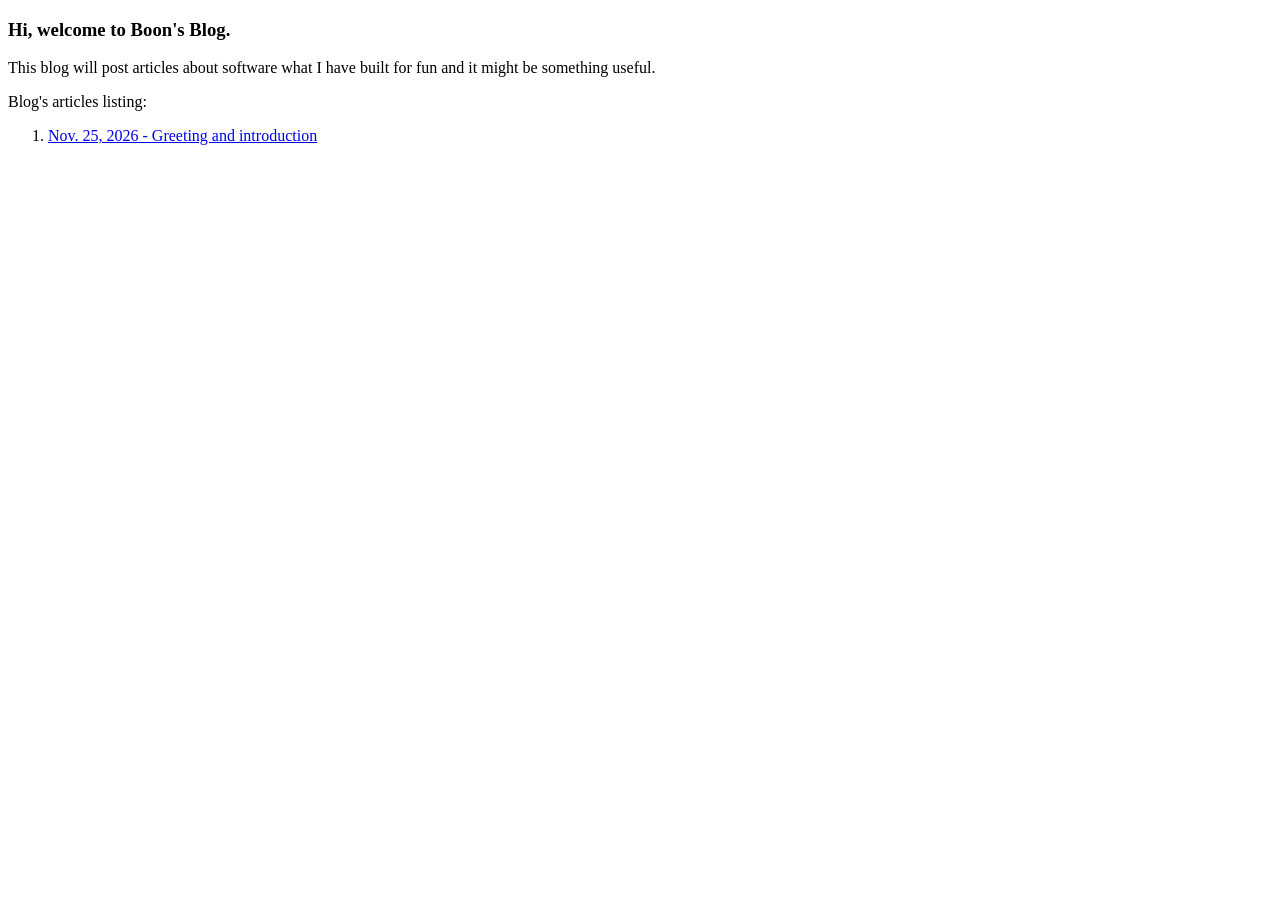
==== index.html @ e56abbbc "post blog intro" ====
<!DOCTYPE html>

<html>
  <head>
    <title>Boon's Blog</title>
  </head>
  <body>
    <h3>Hi, welcome to Boon's Blog.</h3> 
    <p>This blog will post articles about software what I have built for fun and it might be something useful.</p>
    <p>Blog's articles listing:</p>

    <ol>
      <li><a href="./articles/intro.html">Nov. 25, 2026 - Greeting and introduction</a></li>
    </ol>

  </body>
</html>
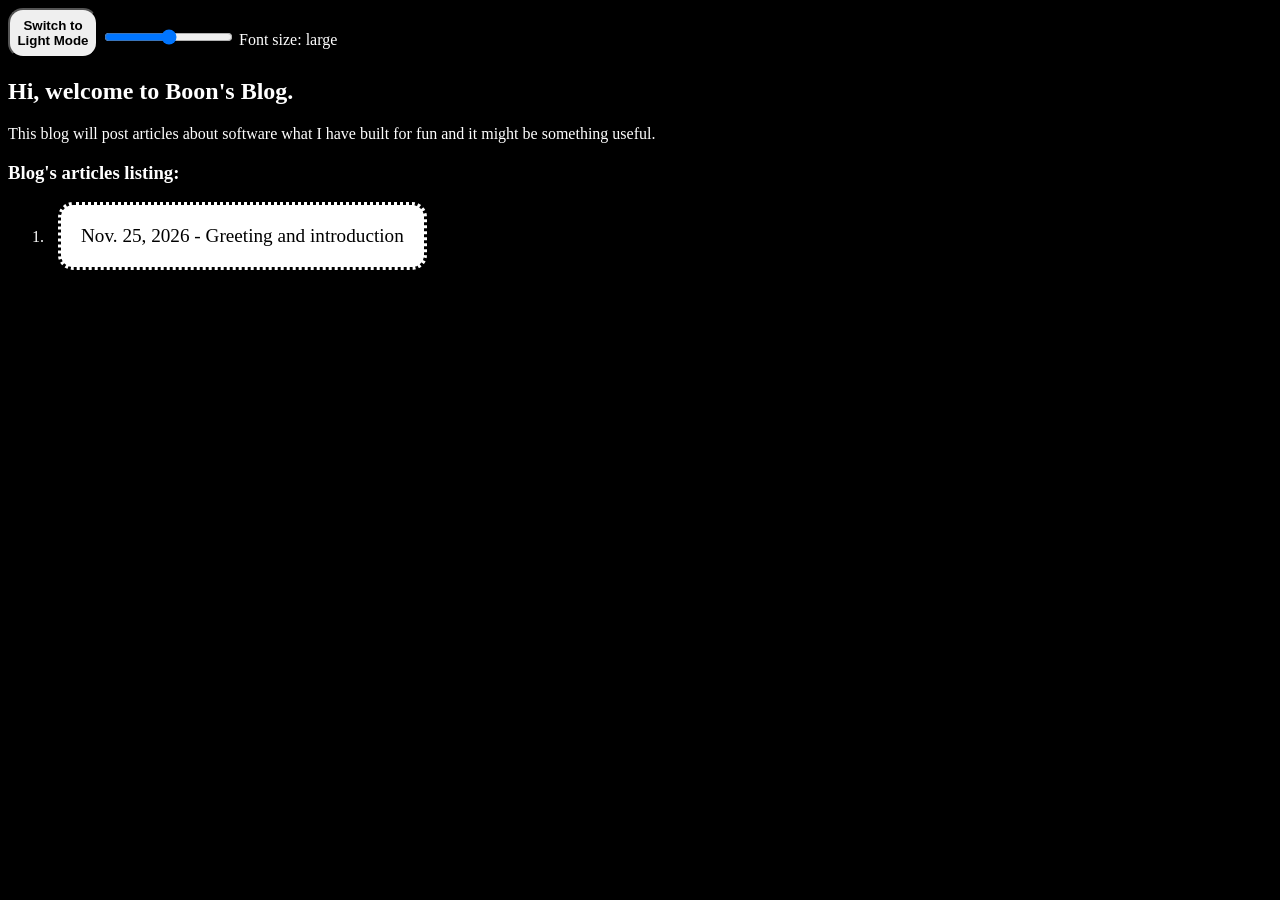
==== commit 634e9b00: "Add features to switch between light and dark mode and range input for increase or decrease text siz" ====
--- a/index.html
+++ b/index.html
@@ -2,15 +2,22 @@
 
 <html>
   <head>
+    <link rel="stylesheet" href="./public/style/style.css">
+    <script defer src="./public/js/script.js"></script>
+
     <title>Boon's Blog</title>
   </head>
   <body>
-    <h3>Hi, welcome to Boon's Blog.</h3> 
+    <button id="btn-theme">Switch to Light Mode</button>
+    <input id="font-size-changer" type="range" min="0" max="6">
+    <label>Font size: <output id="value"></output></label>
+
+    <h2>Hi, welcome to Boon's Blog.</h2> 
     <p>This blog will post articles about software what I have built for fun and it might be something useful.</p>
-    <p>Blog's articles listing:</p>
+    <h3>Blog's articles listing:</h3>
 
     <ol>
-      <li><a href="./articles/intro.html">Nov. 25, 2026 - Greeting and introduction</a></li>
+      <li><a class="article-link" href="./articles/intro.html">Nov. 25, 2026 - Greeting and introduction</a></li>
     </ol>
 
   </body>
--- a/public/style/style.css
+++ b/public/style/style.css
@@ -0,0 +1,39 @@
+body {
+    background-color: black;
+    color: white;
+}
+
+a {
+    display: block;
+    text-decoration: none;
+    font-size: larger;
+    padding: 20px;
+    margin: 10px;
+    background-color:white;
+    color: black;
+    border-style:dotted;
+    border-radius: 15px;
+    width: fit-content;
+    height: fit-content;
+}
+
+a:hover {
+    display: block;
+    text-decoration: underline;
+    
+}
+
+.article-link {
+    text-decoration: none;
+}
+
+.article-link:hover {
+    text-decoration: underline;
+}
+
+#btn-theme {
+    border-radius: 15px;
+    font-weight: bold;
+    height: 50px;
+    width: 90px;
+}
